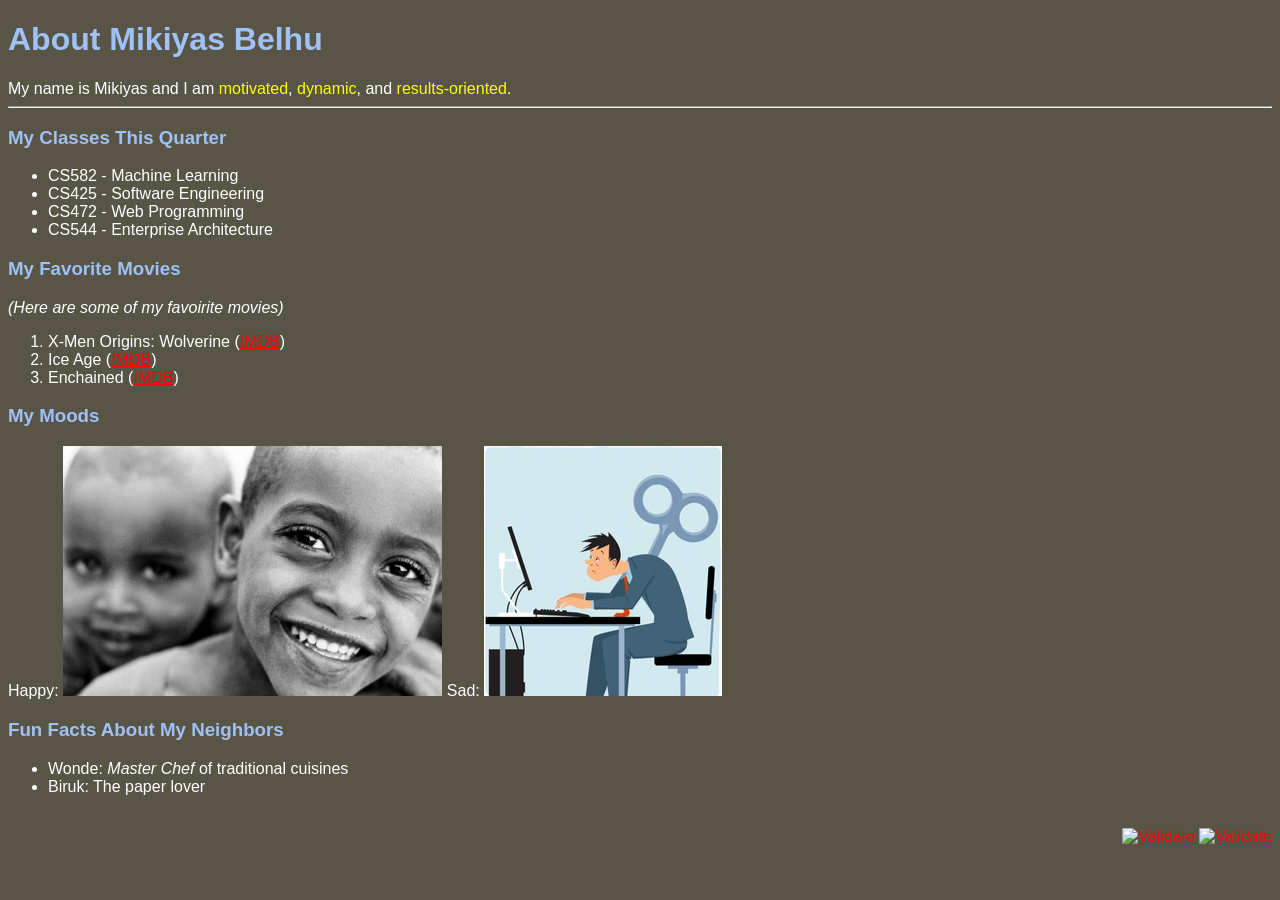
==== aboutme/index.html @ 16a4a733 "add about me page" ====
<!DOCTYPE html>
<html lang="en">
    <head>
        <meta charset="utf-8" />
        <link href="styleme.css" rel="stylesheet" /> 
        <title>About Me</title>
    </head>
    <body>
        <h1>About Mikiyas Belhu</h1>
        My name is Mikiyas and I am <span class="behaviour">motivated</span>, <span class="behaviour">dynamic</span>, and <span class="behaviour">results-oriented</span>.
        <hr />
        <h3>My Classes This Quarter</h3>
        <ul>
            <li>CS582 - Machine Learning</li>
            <li>CS425 - Software Engineering</li>
            <li>CS472 - Web Programming</li>
            <li>CS544 - Enterprise Architecture</li>
        </ul>
        <h3>My Favorite Movies</h3>
        <em>(Here are some of my favoirite movies)</em>
        <ol>
            <li>X-Men Origins: Wolverine (<a href="https://www.imdb.com/title/tt0458525">IMDB</a>)</li>
            <li>Ice Age (<a href="https://www.imdb.com/title/tt0268380">IMDB</a>) </li>
            <li>Enchained (<a href="https://www.imdb.com/title/tt10482446/">IMDB</a>)</li>
        </ol>
        <h3>My Moods</h3>
        Happy: <img src="images/happy.jpg" alt="Happy kids" class="mood" /> Sad: <img src="images/sad.jpg" alt="Sad Programmer" class="mood" />
        <h3>Fun Facts About My Neighbors</h3>
        <ul>
            <li>Wonde: <em>Master Chef</em> of traditional cuisines</li>
            <li>Biruk: The paper lover</li>
        </ul>
        <p class="validation">
            <a href=" https://validator.w3.org/check/referer ">
                <img src= http://mumstudents.org/cs472/2013-09/images/w3c-html.png
                alt=" Validate " />
            </a>
            <a href=" http://jigsaw.w3.org/css-validator/check/referer ">
                <img src= http://mumstudents.org/cs472/2013-09/images/w3c-css.png
                alt=" Validate " />
            </a>
        </p>    
    </body>
</html>
---- aboutme/styleme.css ----
body {
  background-color:#585546;
  color: white;
  font-family: 'Trebuchet MS', 'Lucida Sans Unicode', 'Lucida Grande', 'Lucida Sans', Arial, sans-serif;
}

h1, h3 {
    color: #9fc1f7;
}

a {
    color: red;
}

.behaviour {
    color: yellow;
}

ol li {
    font-family: 'Lucida Sans', 'Lucida Sans Regular', 'Lucida Grande', 'Lucida Sans Unicode', Geneva, Verdana, sans-serif;
}

.mood {
    height: 250px;
}

.validation {
    float: right;
}
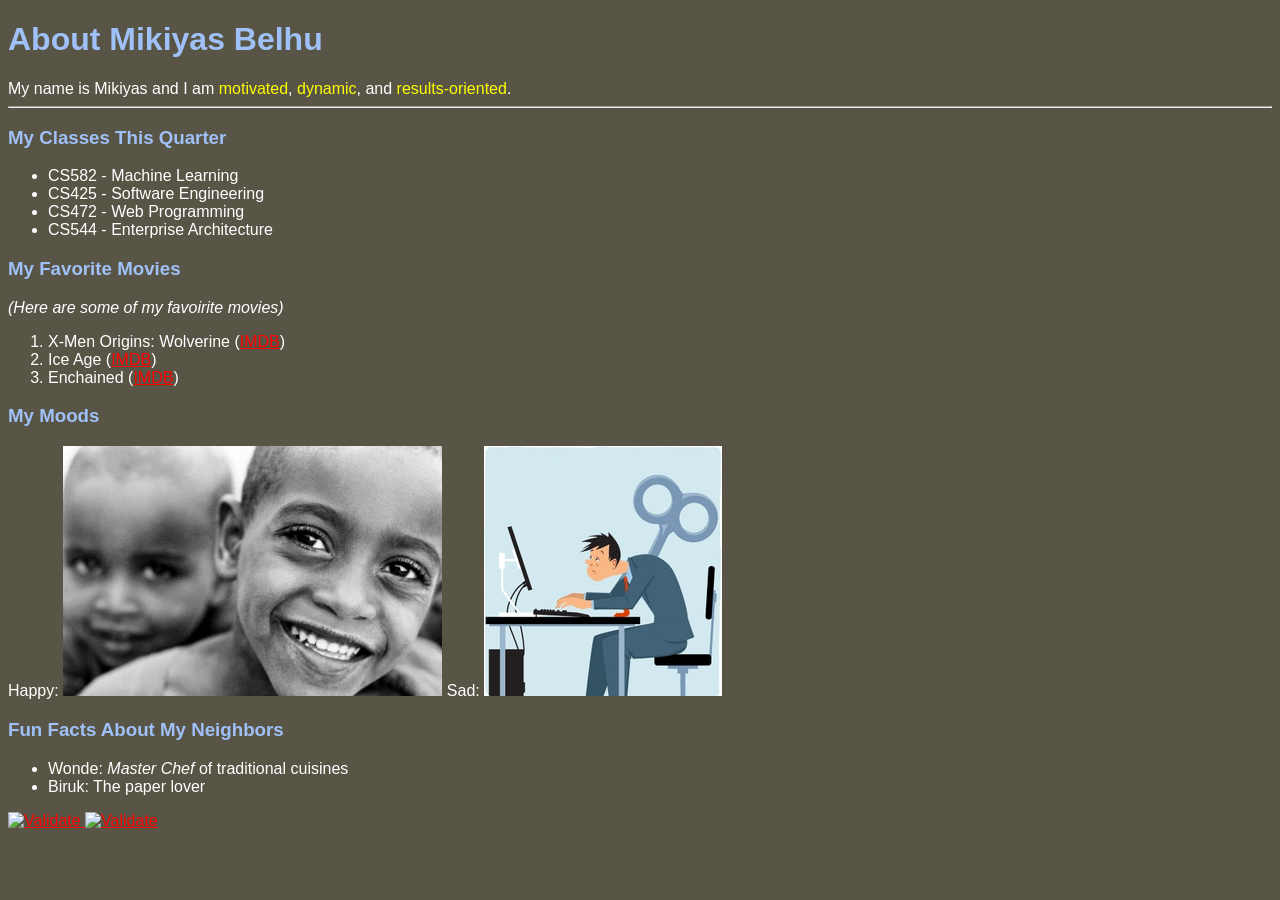
==== commit dbe662bc: "fix validation issue" ====
--- a/aboutme/index.html
+++ b/aboutme/index.html
@@ -30,12 +30,12 @@
             <li>Wonde: <em>Master Chef</em> of traditional cuisines</li>
             <li>Biruk: The paper lover</li>
         </ul>
-        <p class="validation">
+        <p>
             <a href=" https://validator.w3.org/check/referer ">
                 <img src= http://mumstudents.org/cs472/2013-09/images/w3c-html.png
                 alt=" Validate " />
             </a>
-            <a href=" http://jigsaw.w3.org/css-validator/check/referer ">
+            <a href=" https://jigsaw.w3.org/css-validator/check/referer ">
                 <img src= http://mumstudents.org/cs472/2013-09/images/w3c-css.png
                 alt=" Validate " />
             </a>
--- a/aboutme/styleme.css
+++ b/aboutme/styleme.css
@@ -22,8 +22,4 @@
 
 .mood {
     height: 250px;
-}
-
-.validation {
-    float: right;
 }
